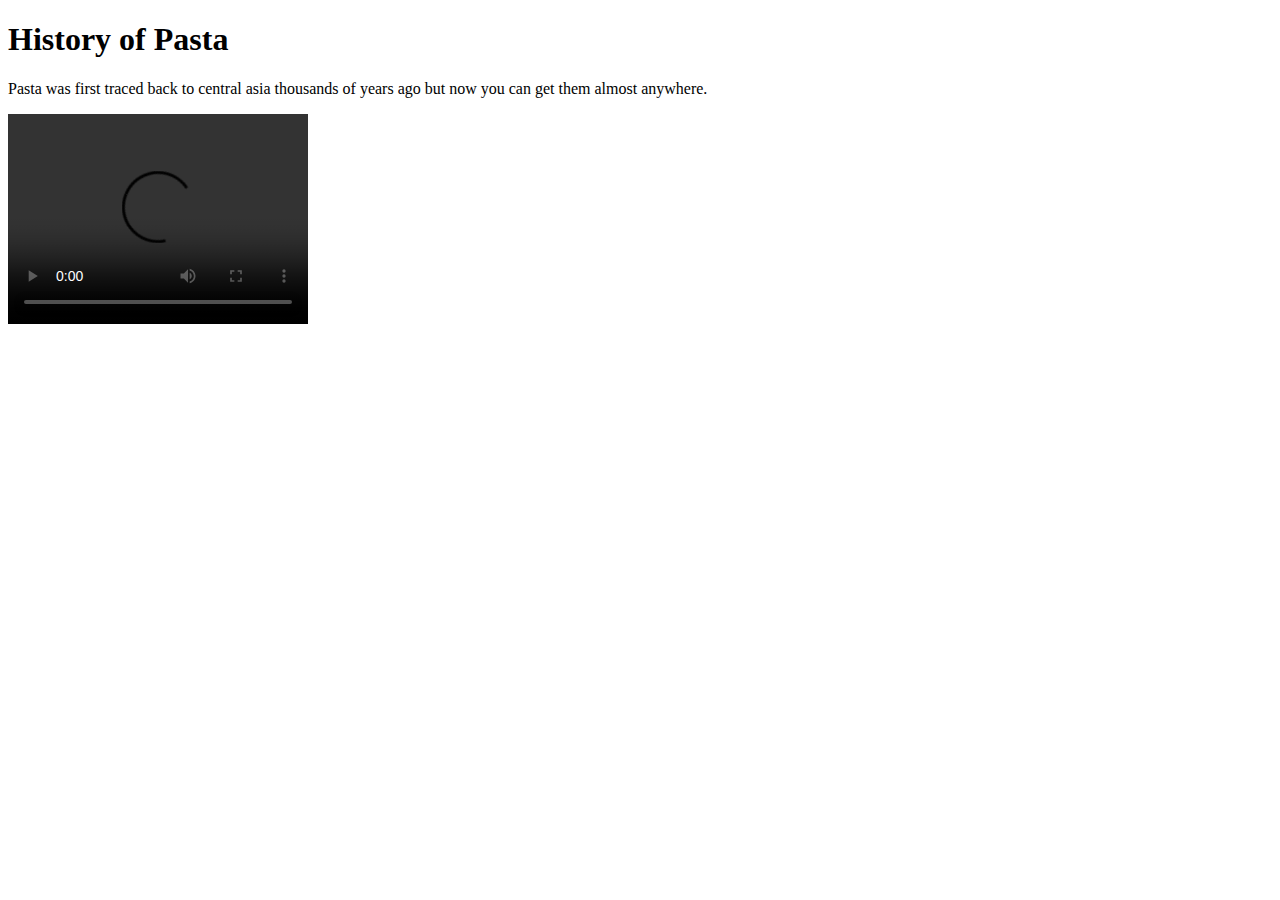
==== application 1/index.html @ e78ca731 "1 fix" ====
<!DOCTYPE html>
<html lang="en">
<head>
<meta charset="utf-8">
</head>

<body>
    <article>
    <h1>History of Pasta</h1>
    <p>
    Pasta was first traced back to central asia thousands of years ago but now you can get them almost anywhere.
    </p>
    </article>
    <video height="210" controls="controls">
        <source src="/pasta-place/files/pexels_videos_1793156 (1080p).mp4 (1080p).mp4" type="video/mp4" />
        Your browser does not support the HTML5 video element.
    <audio controls="controls">
        <source src="/pasta-place/files/mixing-pasta-76522.mp3" type="audio/mpeg" />
        Your browser does not support the HTML5 audio element.
        </audio>
</body>
</html>
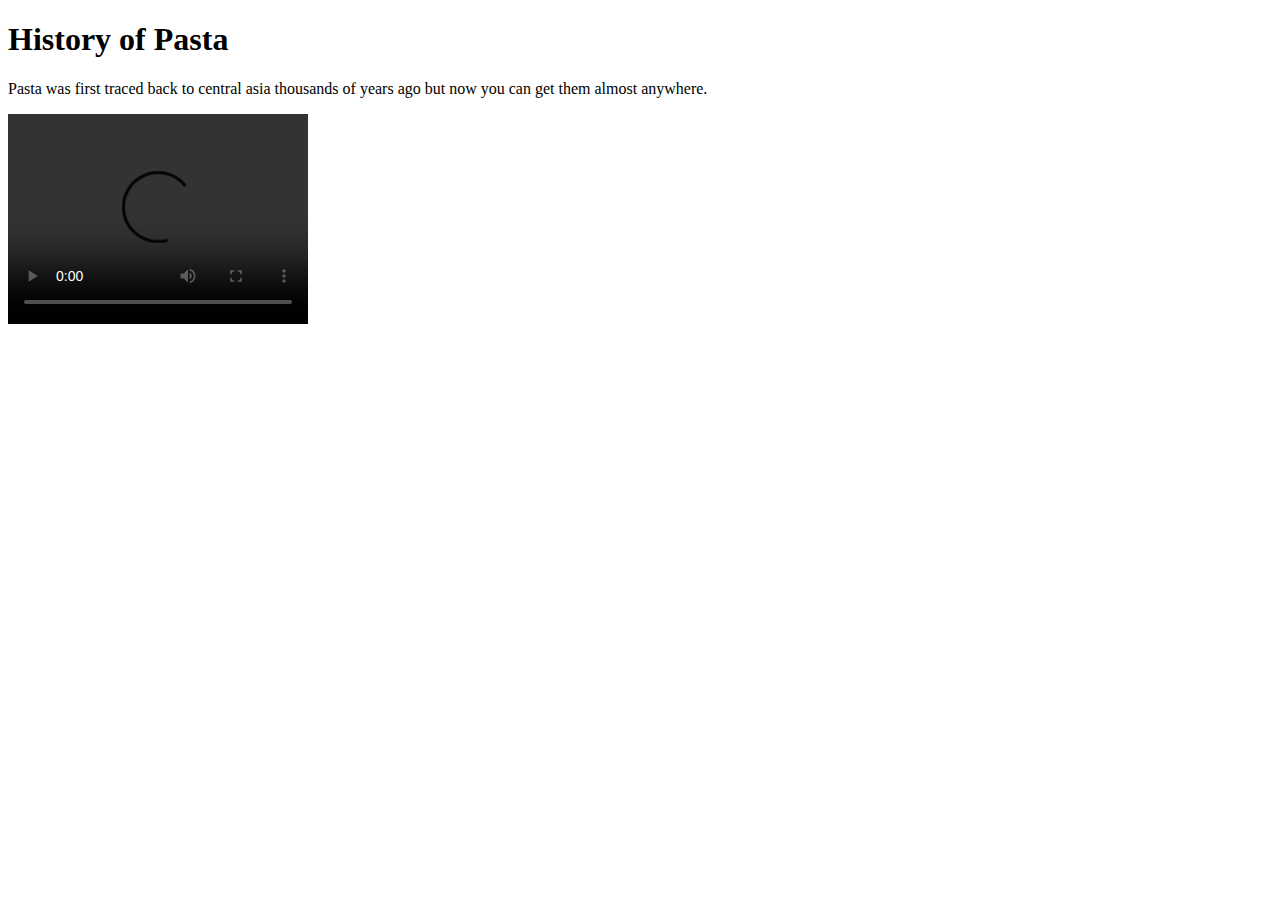
==== commit 34b991fe: "did not fix" ====
--- a/application 1/index.html
+++ b/application 1/index.html
@@ -12,11 +12,13 @@
     </p>
     </article>
     <video height="210" controls="controls">
-        <source src="/pasta-place/files/pexels_videos_1793156 (1080p).mp4 (1080p).mp4" type="video/mp4" />
+        <source src="/pasta-place/Labs 1-3 and application 1/pexels_videos_1793156 (1080p).mp4" type="video/mp4" />
         Your browser does not support the HTML5 video element.
-    <audio controls="controls">
-        <source src="/pasta-place/files/mixing-pasta-76522.mp3" type="audio/mpeg" />
+   
+        <audio controls="controls">
+        <source src="/pasta-place/Labs 1-3 and application 1/mixing-pasta-76522.mp3" type="audio/mpeg" />
         Your browser does not support the HTML5 audio element.
         </audio>
+   
 </body>
 </html>
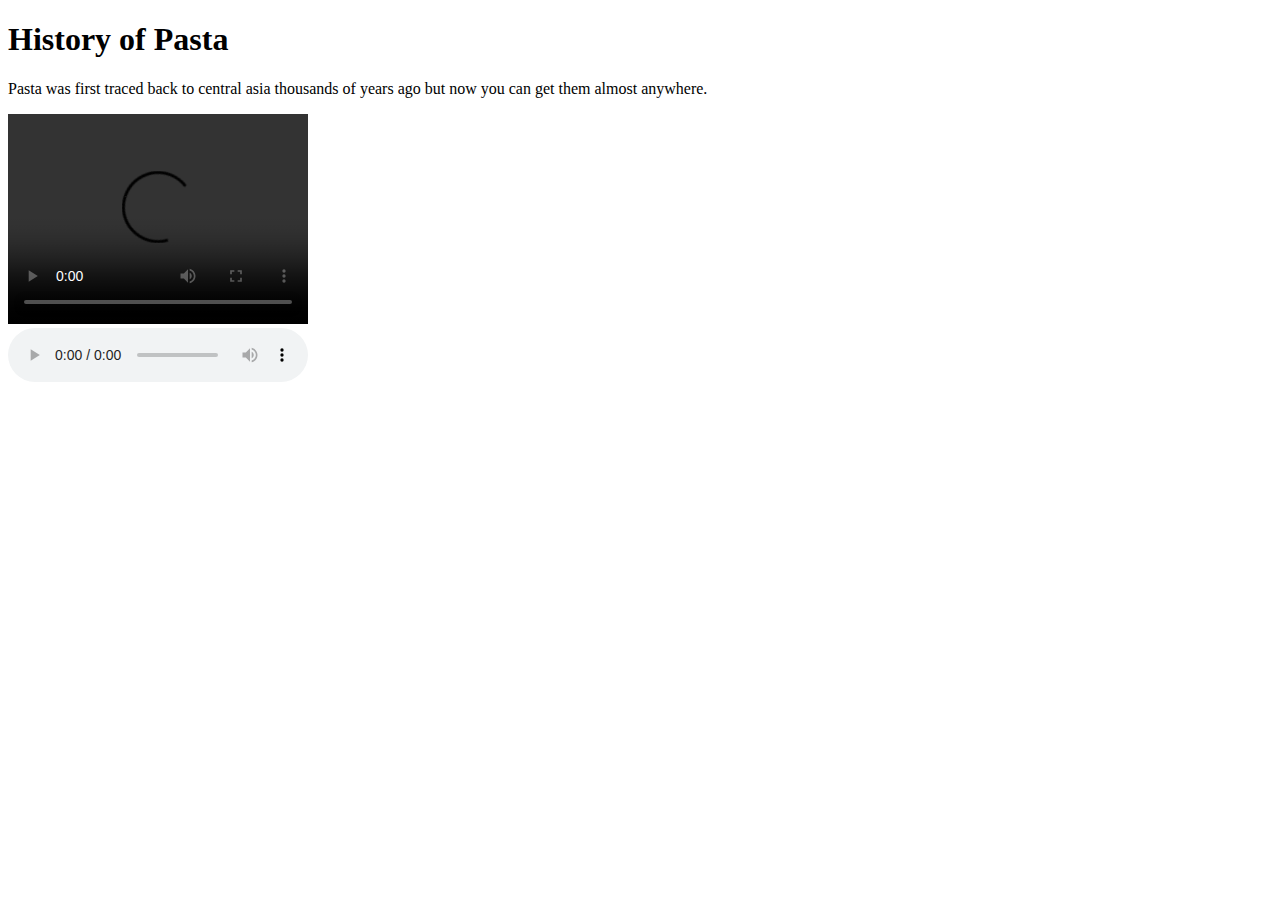
==== commit 5b00eec1: "article" ====
--- a/application 1/index.html
+++ b/application 1/index.html
@@ -14,11 +14,12 @@
     <video height="210" controls="controls">
         <source src="/pasta-place/Labs 1-3 and application 1/pexels_videos_1793156 (1080p).mp4" type="video/mp4" />
         Your browser does not support the HTML5 video element.
-   
-        <audio controls="controls">
-        <source src="/pasta-place/Labs 1-3 and application 1/mixing-pasta-76522.mp3" type="audio/mpeg" />
-        Your browser does not support the HTML5 audio element.
-        </audio>
-   
+   </video>
+   <article>
+   <audio controls="controls">
+    <source src="/pasta-place/Labs 1-3 and application 1/mixing-pasta-76522.mp3" type="audio/mpeg" />
+    Your browser does not support the HTML5 audio element.
+    </audio>
+</article>
 </body>
 </html>
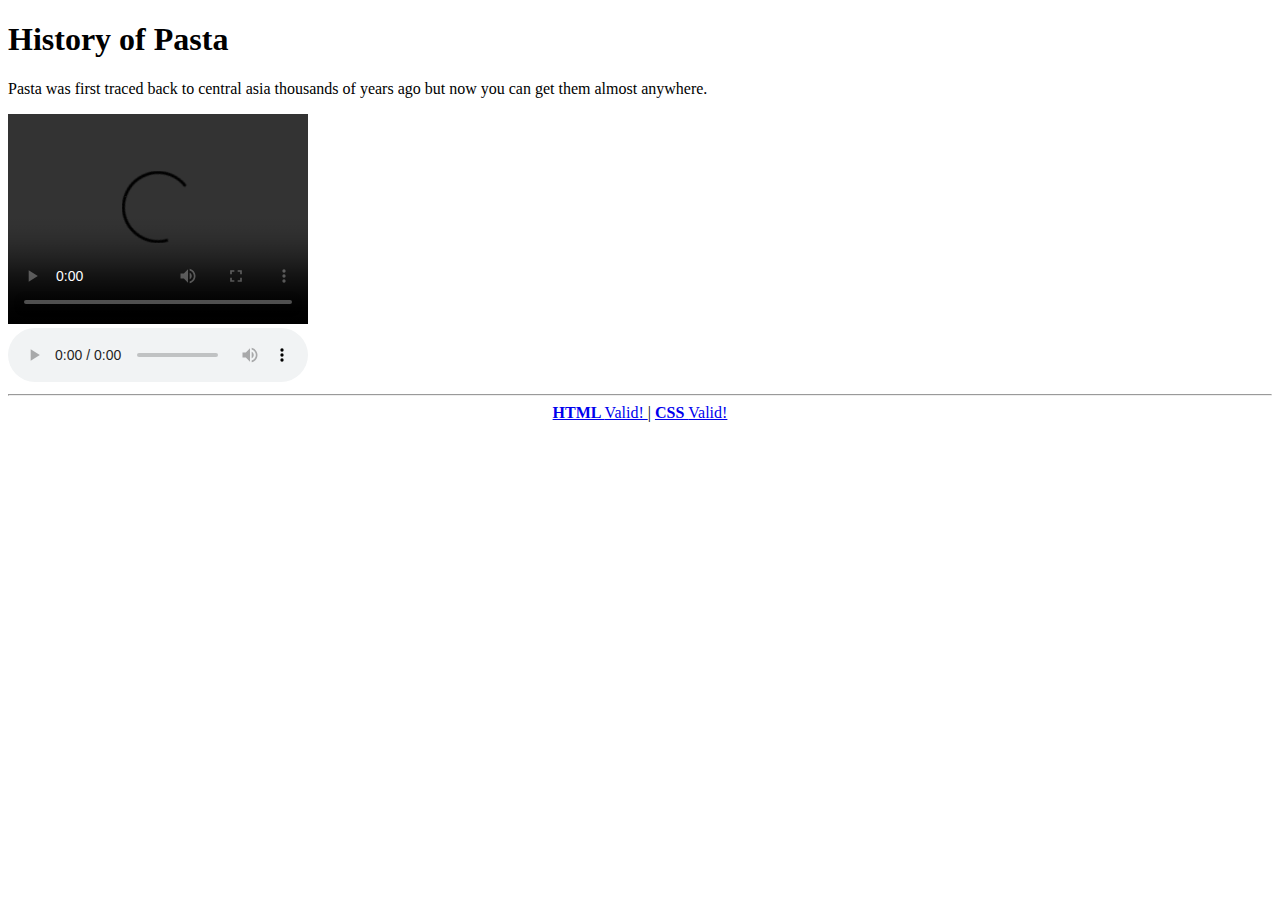
==== commit 7479dfcb: "Add validation links" ====
--- a/application 1/index.html
+++ b/application 1/index.html
@@ -2,6 +2,22 @@
 <html lang="en">
 <head>
 <meta charset="utf-8">
+
+<script>
+    function init() {
+      var loc = window.location.href;
+      var HTMLvalidLinkStr = 'http://validator.w3.org/check?uri=' + loc;
+      var CSSvalidLinkStr = 'http://jigsaw.w3.org/css-validator/validator?uri=' +
+                            loc + '?profile=css3';
+      document.getElementById("vLink1").setAttribute("href", HTMLvalidLinkStr);
+      document.getElementById("vLink2").setAttribute("href", CSSvalidLinkStr);
+    }
+    window.onload = init;
+</script>
+
+<style>#valid {
+    text-align: center;
+}</style>
 </head>
 
 <body>
@@ -21,5 +37,13 @@
     Your browser does not support the HTML5 audio element.
     </audio>
 </article>
+
+<footer id="valid">
+    <hr>
+    <a id="vLink1">
+    <strong> HTML </strong> Valid! </a> |
+    <a id="vLink2">
+    <strong> CSS </strong> Valid! </a>
+</footer>
 </body>
 </html>
